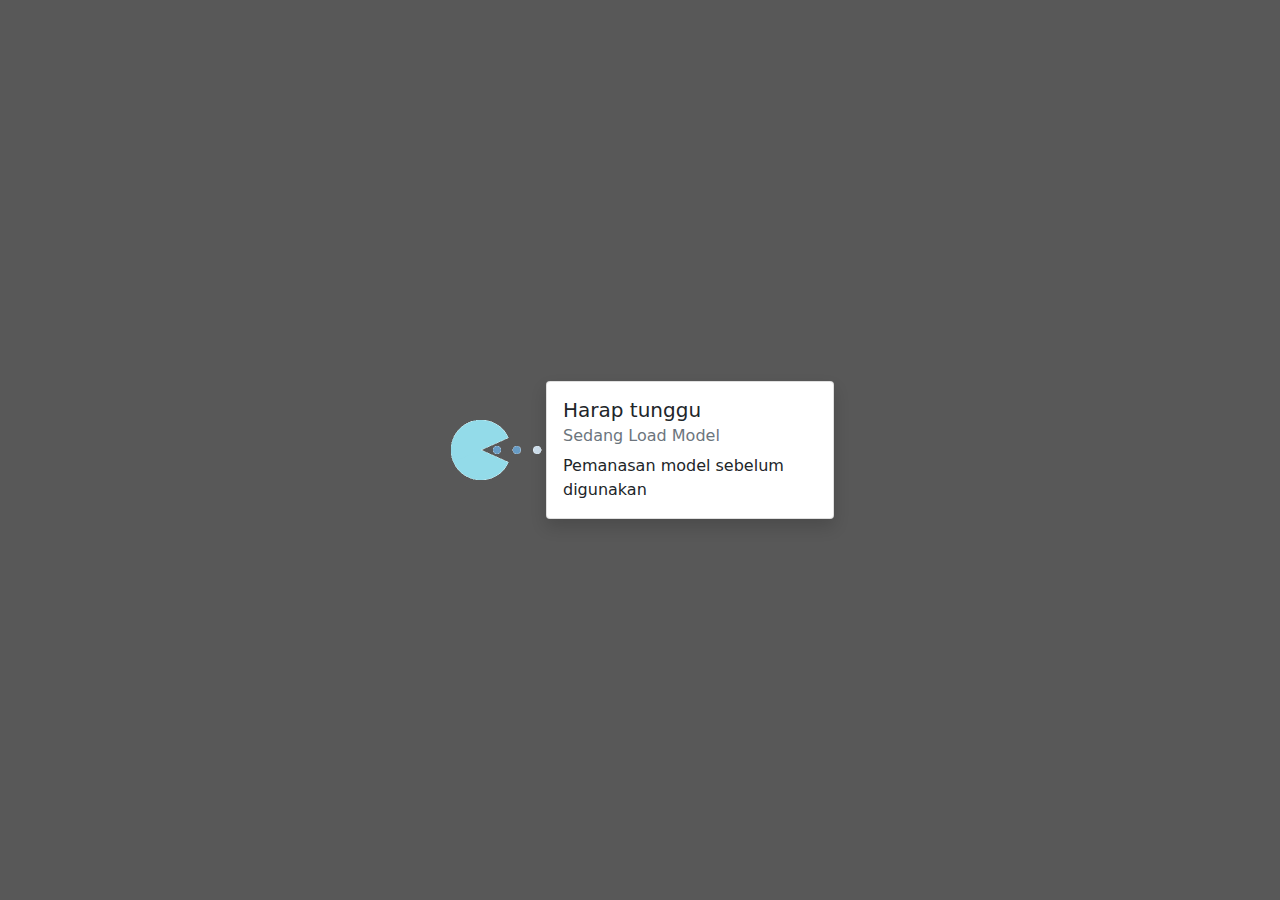
==== index2.html @ c5c15cbf "a" ====
<!DOCTYPE html>
<html lang="en">
  <head>
    <meta charset="UTF-8" />
    <meta http-equiv="X-UA-Compatible" content="IE=edge" />
    <meta name="viewport" content="width=device-width, initial-scale=1.0" />
    <link rel="stylesheet" href="css/bootstrap.min.css" />
    <link rel="stylesheet" href="css/loader.css" />
    <script src="js/package/tf.min.js"></script>
    <script src="js/package/jquery-3.6.0.slim.js"></script>
    <script src="js/package/bootstrap.bundle.min.js"></script>
    <script src="js/input.js"></script>
    <title>Tensorflow JS</title>
  </head>
  <body>
    <!-- loading screen -->
    <div class="loader">
      <img src="content/loading.gif" alt="Loading Image" />
      <div class="card shadow" style="width: 18rem">
        <div class="card-body">
          <h5 class="card-title">Harap tunggu</h5>
          <h6 class="card-subtitle mb-2 text-muted">Sedang Load Model</h6>
          <p class="card-text">Pemanasan model sebelum digunakan</p>
        </div>
      </div>
    </div>

    <div class="container-fluid">
      <!-- judul -->
      <div class="col-12 d-flex justify-content-center my-3">
        <div class="row">
          <h1><span class="shadow-sm badge bg-secondary">Fruits Classification with CNN Models</span></h1>
        </div>
      </div>

      <div class="row d-flex justify-content-center">
        <div class="col-lg-4 col-12">
          <div class="card shadow-sm mb-4">
            <div class="card-header py-3 d-flex flex-row align-items-center justify-content-center">
              <h6 class="m-0 font-weight-bold text-primary">Input Image</h6>
            </div>

            <div class="card-body">
              <div class="d-flex justify-content-center">
                <img class="col-3 img-fluid img-thumbnail rounded" id="displayImage" src="react.png" alt="your image" />
              </div>
              <div class="mt-3">
                <select class="form-select" id="pilihanGambar">
                  <option selected value="react.png">Select Local Image</option>
                  <option value="content/datatest/apple braeburn.jpg">Apple Braeburn</option>
                  <option value="content/datatest/banana.jpg">Banana</option>
                  <option value="content/datatest/corn.jpg">Corn</option>
                  <option value="content/datatest/granadilla.jpg">Granadilla</option>
                </select>
              </div>
              <div class="col-12 mt-3 input-group d-flex justify-content-center">
                <input type="file" onchange="readURL(this);" class="form-control" />
                <button class="btn btn-outline-secondary" onchange="readURL1();" type="button" id="myBtn">Predict</button>
              </div>
            </div>
          </div>
        </div>

        <div class="col-lg-6 col-12">
          <div class="card shadow-sm mb-4">
            <div class="card-header py-3 d-flex flex-row align-items-center justify-content-center">
              <h6 class="m-0 font-weight-bold text-primary">Prediction Result</h6>
            </div>

            <div class="card-body">
              <div class="col-12">
                <div class="d-flex justify-content-center">
                  <img class="col-3 img-fluid img-thumbnail rounded" id="img" src="content/datatest/corn.jpg" />
                </div>
                <div class="mt-3">
                  <h2 class="ms-3">Most Probable Prediction</h2>
                  <div class="container d-flex justify-content-between row">
                    <div class="col-12 col-md-6 shadow-sm">
                      <ol id="prediction-list"></ol>
                    </div>
                    <div class="col-12 col-md-6 text-end">
                      <p class="text-end bg-secondary rounded text-wrap badge">Prediction Time</p>
                      <p class="text-end bg-secondary rounded text-wrap badge" id="waktu">Prediction Time</p>
                      <div class="position-absolute top-100 start-100 translate-middle"></div>
                    </div>
                  </div>
                </div>
              </div>
            </div>
          </div>
        </div>
      </div>
    </div>

    <!-- class label -->
    <script src="js/label.js"></script>
    <!-- img processing, load model, prediksi, dan output -->
    <script src="js/script.js"></script>
  </body>
</html>
---- css/loader.css ----
.loader {
  position: fixed;
  z-index: 99;
  top: 0;
  left: 0;
  width: 100%;
  height: 100%;
  background: rgb(88, 88, 88);
  display: flex;
  justify-content: center;
  align-items: center;
}

.loader > img {
  width: 100px;
}

.hidden {
  animation: fadeOut 1s;
  animation-fill-mode: forwards;
}

@keyframes fadeOut {
  100% {
    opacity: 0;
    visibility: hidden;
  }
}

.thumb {
  height: 100px;
  border: 1px solid black;
  margin: 10px;
}
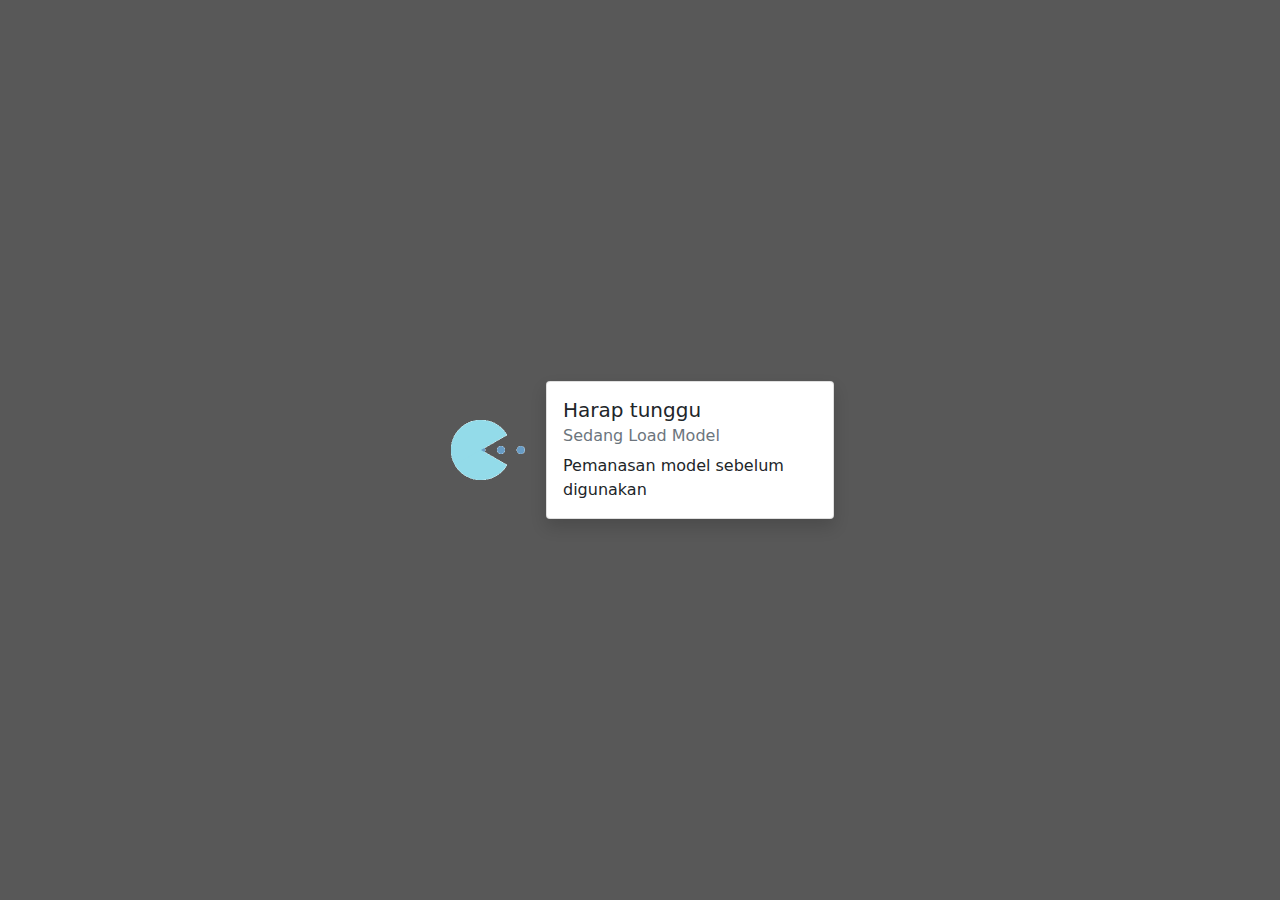
==== commit 0dfe1dc0: "final build" ====
--- a/index2.html
+++ b/index2.html
@@ -6,13 +6,25 @@
     <meta name="viewport" content="width=device-width, initial-scale=1.0" />
     <link rel="stylesheet" href="css/bootstrap.min.css" />
     <link rel="stylesheet" href="css/loader.css" />
+    <link rel="stylesheet" href="coba.css" />
     <script src="js/package/tf.min.js"></script>
     <script src="js/package/jquery-3.6.0.slim.js"></script>
     <script src="js/package/bootstrap.bundle.min.js"></script>
     <script src="js/input.js"></script>
-    <title>Tensorflow JS</title>
+    <title>Tensorflow JS1</title>
   </head>
   <body>
+    <!-- navbar -->
+
+    <!-- side button -->
+    <button class="btn btn-primary menuBtn">Menu</button>
+    <button class="btn btn-primary closeBtn">Close</button>
+    <div class="menu shadow bg-light nav flex-column nav-pills me-3" id="v-pills-tab" role="tablist" aria-orientation="vertical">
+      <button class="nav-link active" id="v-pills-home-tab" data-bs-toggle="pill" data-bs-target="#v-pills-home" type="button" role="tab" aria-controls="v-pills-home" aria-selected="true">Classify</button>
+      <button class="nav-link" id="v-pills-profile-tab" data-bs-toggle="pill" data-bs-target="#v-pills-profile" type="button" role="tab" aria-controls="v-pills-profile" aria-selected="false">Compare</button>
+      <button class="nav-link" id="v-pills-messages-tab" data-bs-toggle="pill" data-bs-target="#v-pills-messages" type="button" role="tab" aria-controls="v-pills-messages" aria-selected="false">Datasets</button>
+      <button class="nav-link" id="v-pills-settings-tab" data-bs-toggle="pill" data-bs-target="#v-pills-settings" type="button" role="tab" aria-controls="v-pills-settings" aria-selected="false">App Flow</button>
+    </div>
     <!-- loading screen -->
     <div class="loader">
       <img src="content/loading.gif" alt="Loading Image" />
@@ -92,6 +104,8 @@
       </div>
     </div>
 
+    <!-- overlay for button -->
+    <script src="js/overlay.js"></script>
     <!-- class label -->
     <script src="js/label.js"></script>
     <!-- img processing, load model, prediksi, dan output -->
--- a/css/loader.css
+++ b/css/loader.css
@@ -12,6 +12,22 @@
 }
 
 .loader > img {
+  width: 100px;
+}
+.loadingS {
+  position: fixed;
+  z-index: 99;
+  top: 0;
+  left: 0;
+  width: 100%;
+  height: 100%;
+  background: rgb(88, 88, 88);
+  display: flex;
+  justify-content: center;
+  align-items: center;
+}
+
+.loadingS > img {
   width: 100px;
 }
 
--- a/coba.css
+++ b/coba.css
@@ -0,0 +1,47 @@
+.nav {
+  position: fixed;
+  left: 0.5rem;
+  top: 40%;
+  position: fixed;
+  z-index: +1;
+  opacity: 0.8;
+}
+
+.menuBtn {
+  position: fixed;
+  left: 0%;
+  top: 48%;
+  transform: rotate(90deg);
+  opacity: 0.7;
+  z-index: +2;
+}
+
+.menuBtn.open {
+  position: fixed;
+  opacity: 0;
+}
+
+.closeBtn {
+  position: fixed;
+  opacity: 0;
+}
+
+.closeBtn.open {
+  position: fixed;
+  opacity: 1;
+  position: fixed;
+  left: 6rem;
+  top: 48%;
+  transform: rotate(90deg);
+  z-index: +2;
+}
+
+.menu {
+  position: fixed;
+  opacity: 0;
+}
+
+.menu.open {
+  position: fixed;
+  opacity: 1;
+}
